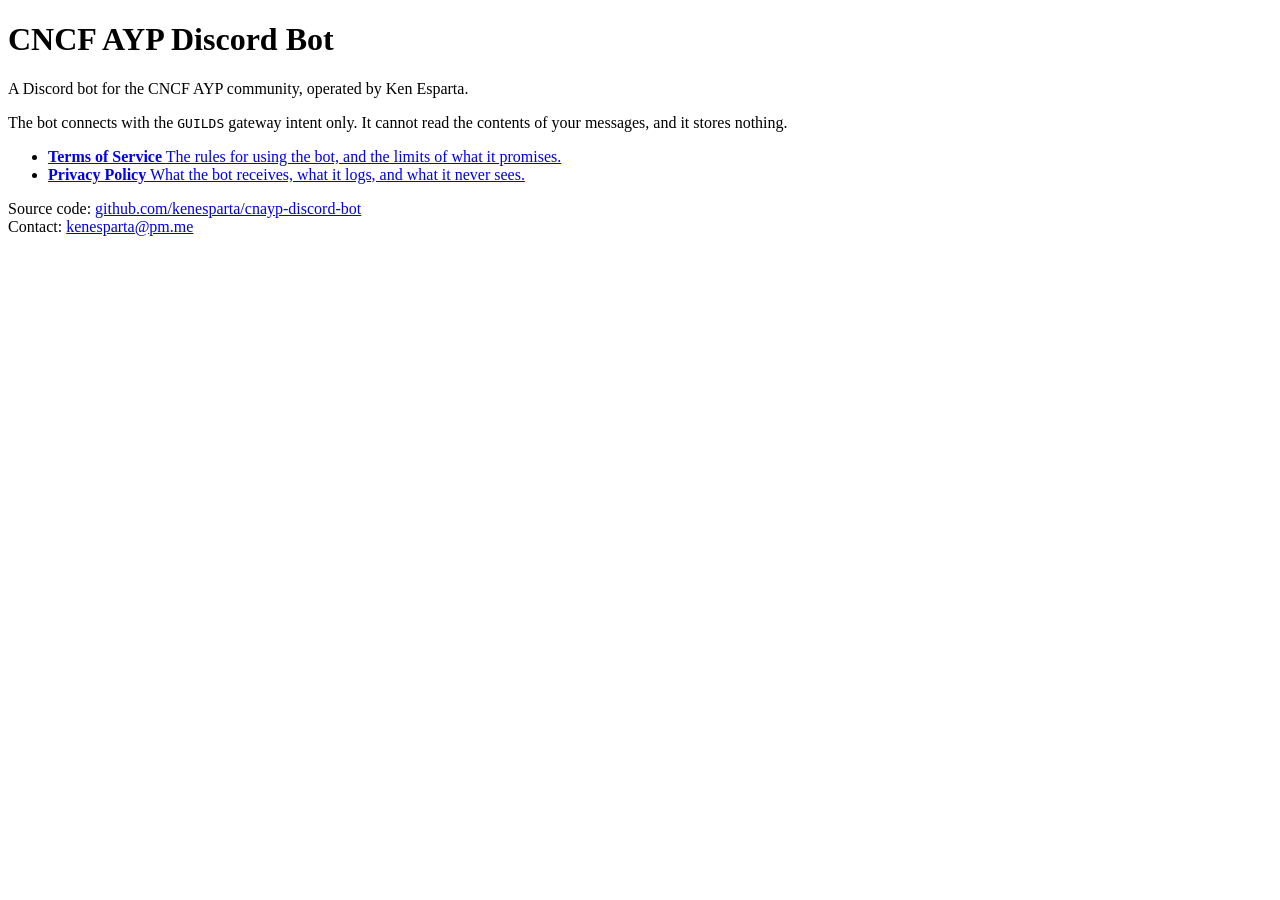
==== site/index.html @ 54b67166 "Publish the legal pages to cnayp-bot.kenesparta.dev Discord requires a Terms of Service and a Privac" ====
<!doctype html>
<html lang="en">
<head>
<meta charset="utf-8">
<meta name="viewport" content="width=device-width, initial-scale=1">
<title>CNCF AYP Discord Bot</title>
<meta name="description" content="Policies for the CNCF AYP Discord bot.">
<link rel="stylesheet" href="/style.css">
</head>
<body>
<main>
  <h1>CNCF AYP Discord Bot</h1>
  <p class="lede">A Discord bot for the CNCF AYP community, operated by Ken Esparta.</p>

  <div class="callout">
    <p>The bot connects with the <code>GUILDS</code> gateway intent only. It cannot read the contents
    of your messages, and it stores nothing.</p>
  </div>

  <ul class="cards">
    <li>
      <a href="/terms.html">
        <strong>Terms of Service</strong>
        <span>The rules for using the bot, and the limits of what it promises.</span>
      </a>
    </li>
    <li>
      <a href="/privacy.html">
        <strong>Privacy Policy</strong>
        <span>What the bot receives, what it logs, and what it never sees.</span>
      </a>
    </li>
  </ul>

  <footer>
    <p>Source code:
      <a href="https://github.com/kenesparta/cnayp-discord-bot">github.com/kenesparta/cnayp-discord-bot</a><br>
      Contact: <a href="mailto:kenesparta@pm.me">kenesparta@pm.me</a></p>
  </footer>
</main>
</body>
</html>
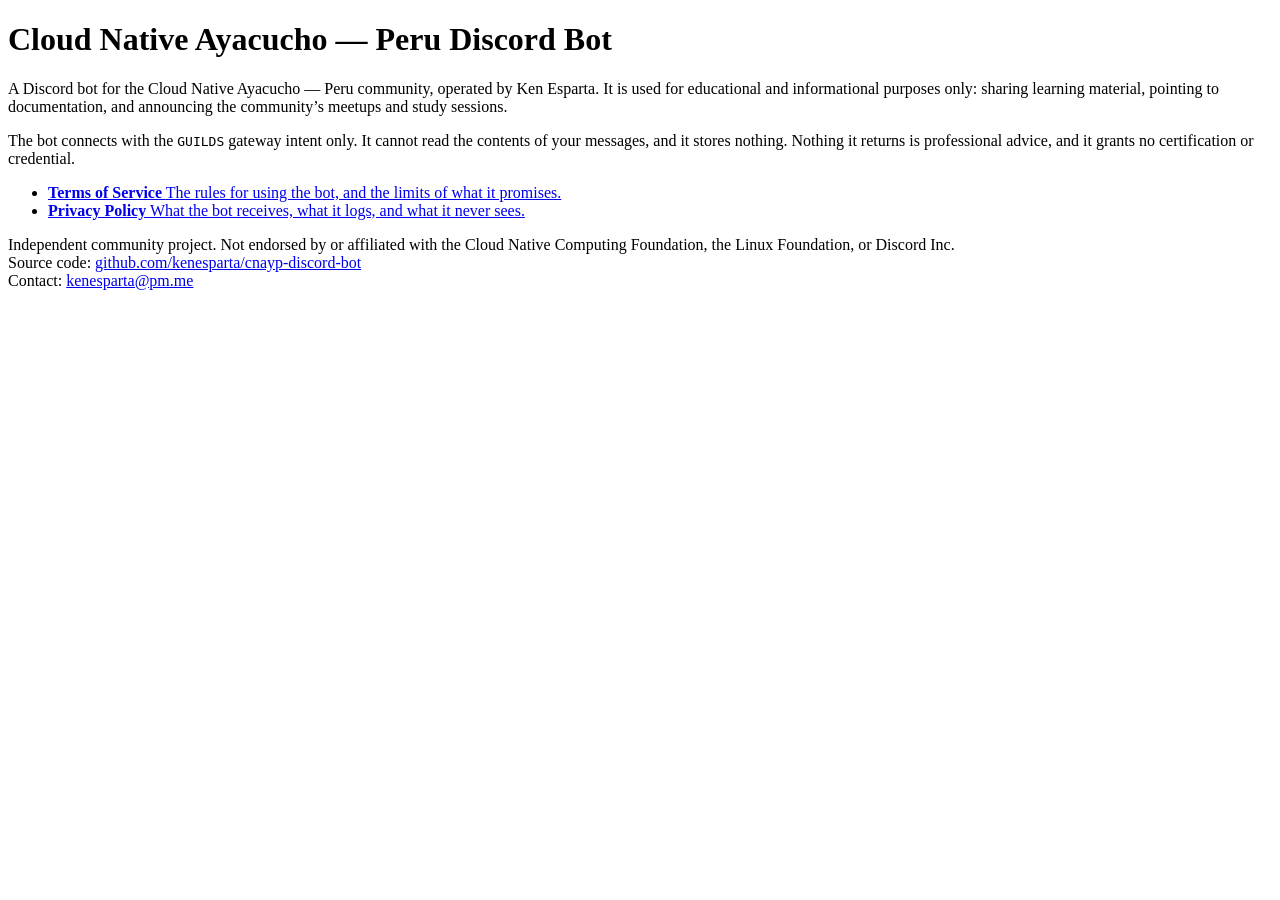
==== commit 180e2023: "Describe the bot as the Cloud Native Ayacucho — Peru learning tool The pages said "CNCF AYP" and des" ====
--- a/site/index.html
+++ b/site/index.html
@@ -3,18 +3,21 @@
 <head>
 <meta charset="utf-8">
 <meta name="viewport" content="width=device-width, initial-scale=1">
-<title>CNCF AYP Discord Bot</title>
-<meta name="description" content="Policies for the CNCF AYP Discord bot.">
+<title>Cloud Native Ayacucho — Peru Discord Bot</title>
+<meta name="description" content="Policies for the Cloud Native Ayacucho — Peru community Discord bot.">
 <link rel="stylesheet" href="/style.css">
 </head>
 <body>
 <main>
-  <h1>CNCF AYP Discord Bot</h1>
-  <p class="lede">A Discord bot for the CNCF AYP community, operated by Ken Esparta.</p>
+  <h1>Cloud Native Ayacucho — Peru Discord Bot</h1>
+  <p class="lede">A Discord bot for the Cloud Native Ayacucho &mdash; Peru community, operated by Ken
+  Esparta. It is used for educational and informational purposes only: sharing learning material,
+  pointing to documentation, and announcing the community&rsquo;s meetups and study sessions.</p>
 
   <div class="callout">
     <p>The bot connects with the <code>GUILDS</code> gateway intent only. It cannot read the contents
-    of your messages, and it stores nothing.</p>
+    of your messages, and it stores nothing. Nothing it returns is professional advice, and it grants
+    no certification or credential.</p>
   </div>
 
   <ul class="cards">
@@ -33,7 +36,9 @@
   </ul>
 
   <footer>
-    <p>Source code:
+    <p>Independent community project. Not endorsed by or affiliated with the Cloud Native Computing
+      Foundation, the Linux Foundation, or Discord Inc.<br>
+      Source code:
       <a href="https://github.com/kenesparta/cnayp-discord-bot">github.com/kenesparta/cnayp-discord-bot</a><br>
       Contact: <a href="mailto:kenesparta@pm.me">kenesparta@pm.me</a></p>
   </footer>
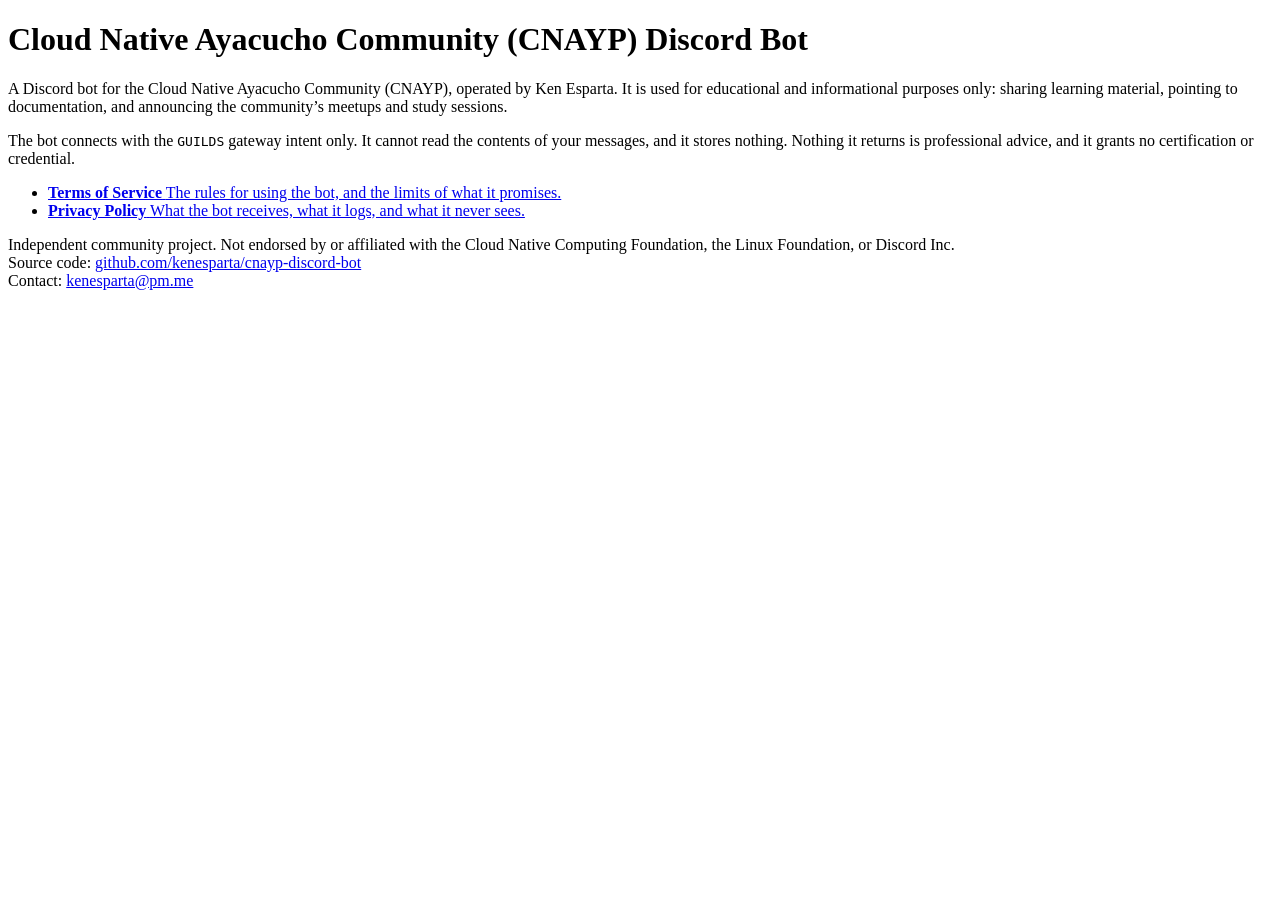
==== commit 3d3ce942: "Rename the community to Cloud Native Ayacucho Community (CNAYP) The Discord server is named "Cloud N" ====
--- a/site/index.html
+++ b/site/index.html
@@ -3,14 +3,14 @@
 <head>
 <meta charset="utf-8">
 <meta name="viewport" content="width=device-width, initial-scale=1">
-<title>Cloud Native Ayacucho — Peru Discord Bot</title>
-<meta name="description" content="Policies for the Cloud Native Ayacucho — Peru community Discord bot.">
+<title>Cloud Native Ayacucho Community (CNAYP) Discord Bot</title>
+<meta name="description" content="Policies for the Cloud Native Ayacucho Community (CNAYP) Discord bot.">
 <link rel="stylesheet" href="/style.css">
 </head>
 <body>
 <main>
-  <h1>Cloud Native Ayacucho — Peru Discord Bot</h1>
-  <p class="lede">A Discord bot for the Cloud Native Ayacucho &mdash; Peru community, operated by Ken
+  <h1>Cloud Native Ayacucho Community (CNAYP) Discord Bot</h1>
+  <p class="lede">A Discord bot for the Cloud Native Ayacucho Community (CNAYP), operated by Ken
   Esparta. It is used for educational and informational purposes only: sharing learning material,
   pointing to documentation, and announcing the community&rsquo;s meetups and study sessions.</p>
 
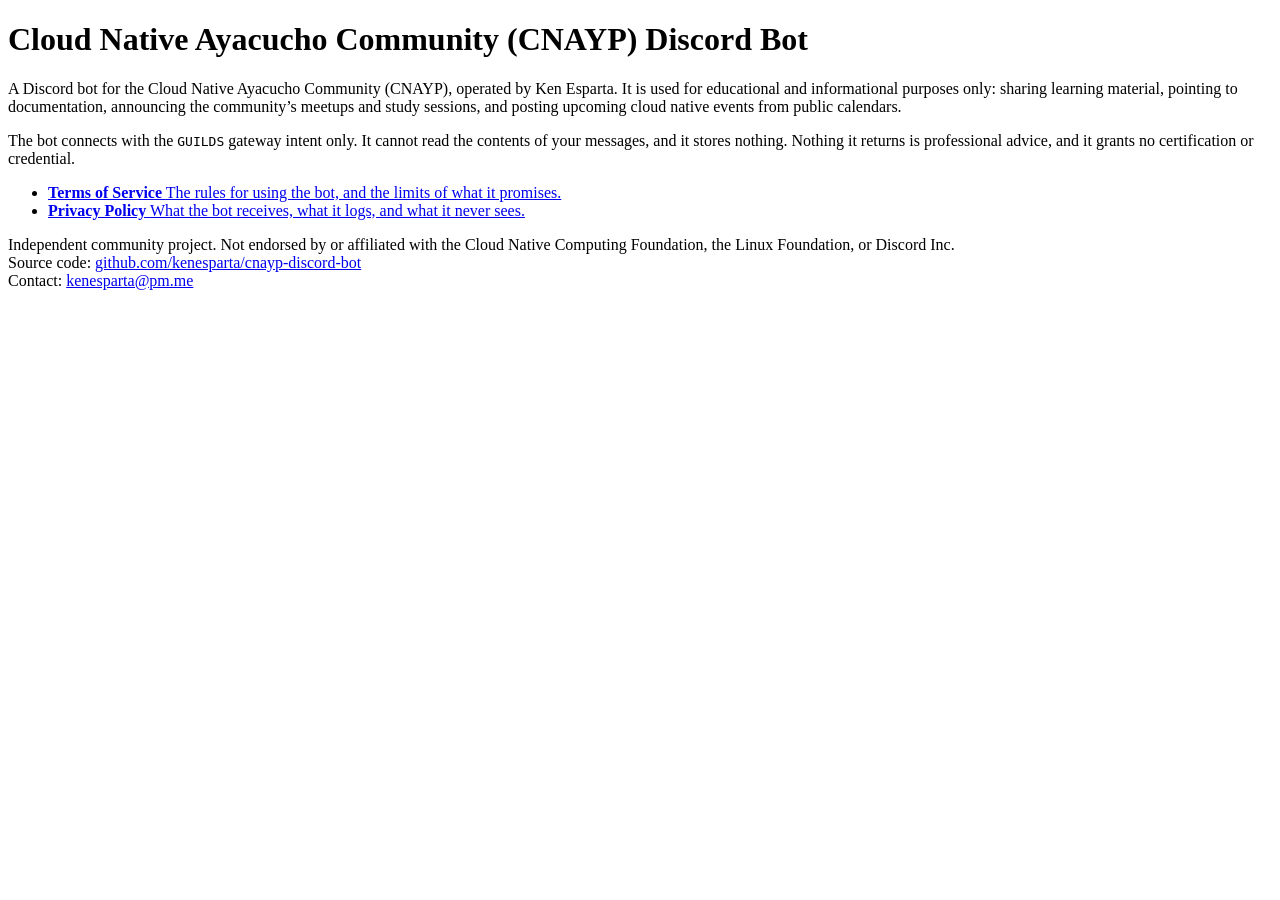
==== commit 14ebd7c4: "Say in the policy that the bot now acts on a timer Two facts changed and the documents had to follow" ====
--- a/site/index.html
+++ b/site/index.html
@@ -12,7 +12,8 @@
   <h1>Cloud Native Ayacucho Community (CNAYP) Discord Bot</h1>
   <p class="lede">A Discord bot for the Cloud Native Ayacucho Community (CNAYP), operated by Ken
   Esparta. It is used for educational and informational purposes only: sharing learning material,
-  pointing to documentation, and announcing the community&rsquo;s meetups and study sessions.</p>
+  pointing to documentation, announcing the community&rsquo;s meetups and study sessions, and posting
+  upcoming cloud native events from public calendars.</p>
 
   <div class="callout">
     <p>The bot connects with the <code>GUILDS</code> gateway intent only. It cannot read the contents
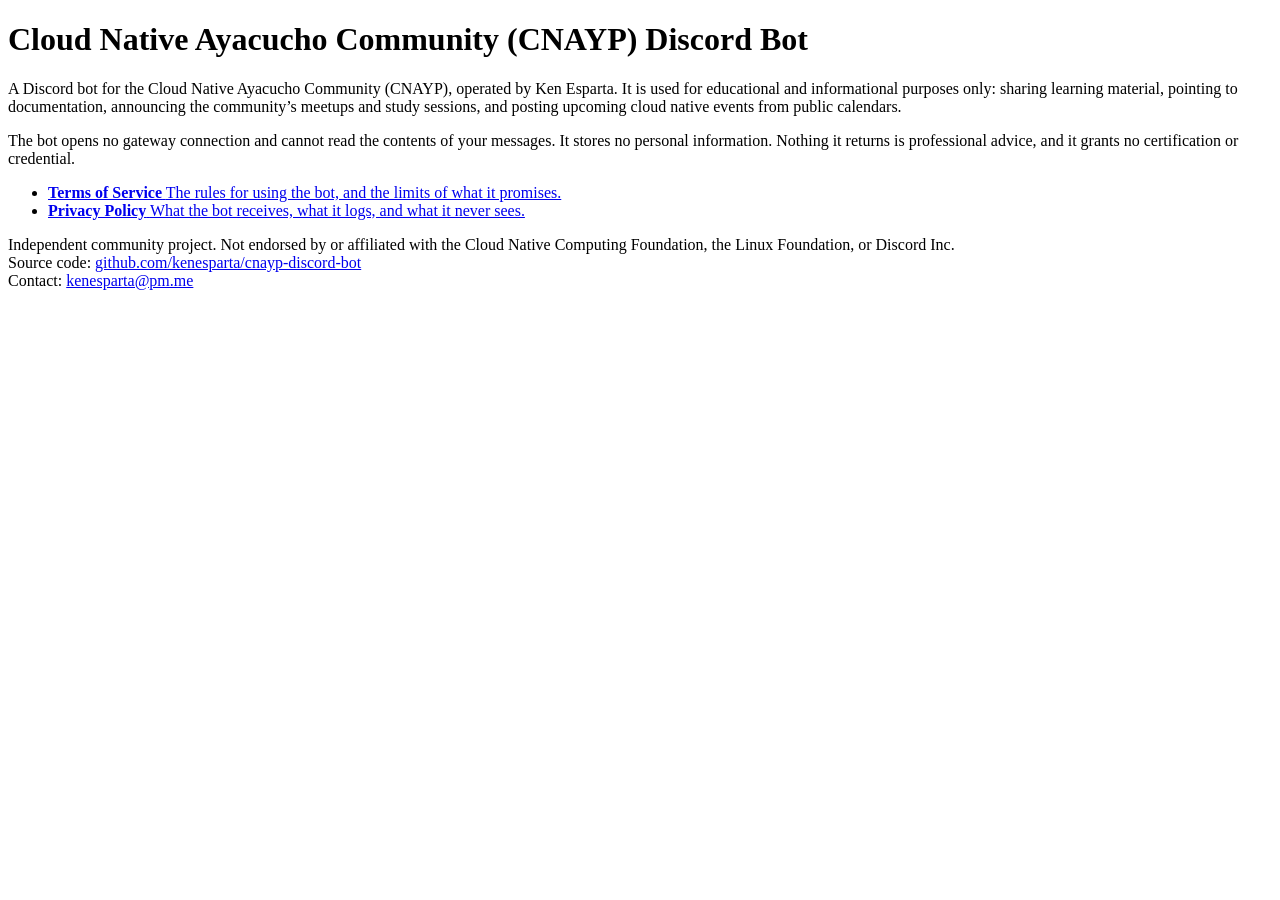
==== commit 97b6516c: "Run the bot on Lambda: an interactions endpoint and a scheduled announcer Nothing in Lambda holds a " ====
--- a/site/index.html
+++ b/site/index.html
@@ -16,8 +16,8 @@
   upcoming cloud native events from public calendars.</p>
 
   <div class="callout">
-    <p>The bot connects with the <code>GUILDS</code> gateway intent only. It cannot read the contents
-    of your messages, and it stores nothing. Nothing it returns is professional advice, and it grants
+    <p>The bot opens no gateway connection and cannot read the contents of your messages. It stores
+    no personal information. Nothing it returns is professional advice, and it grants
     no certification or credential.</p>
   </div>
 
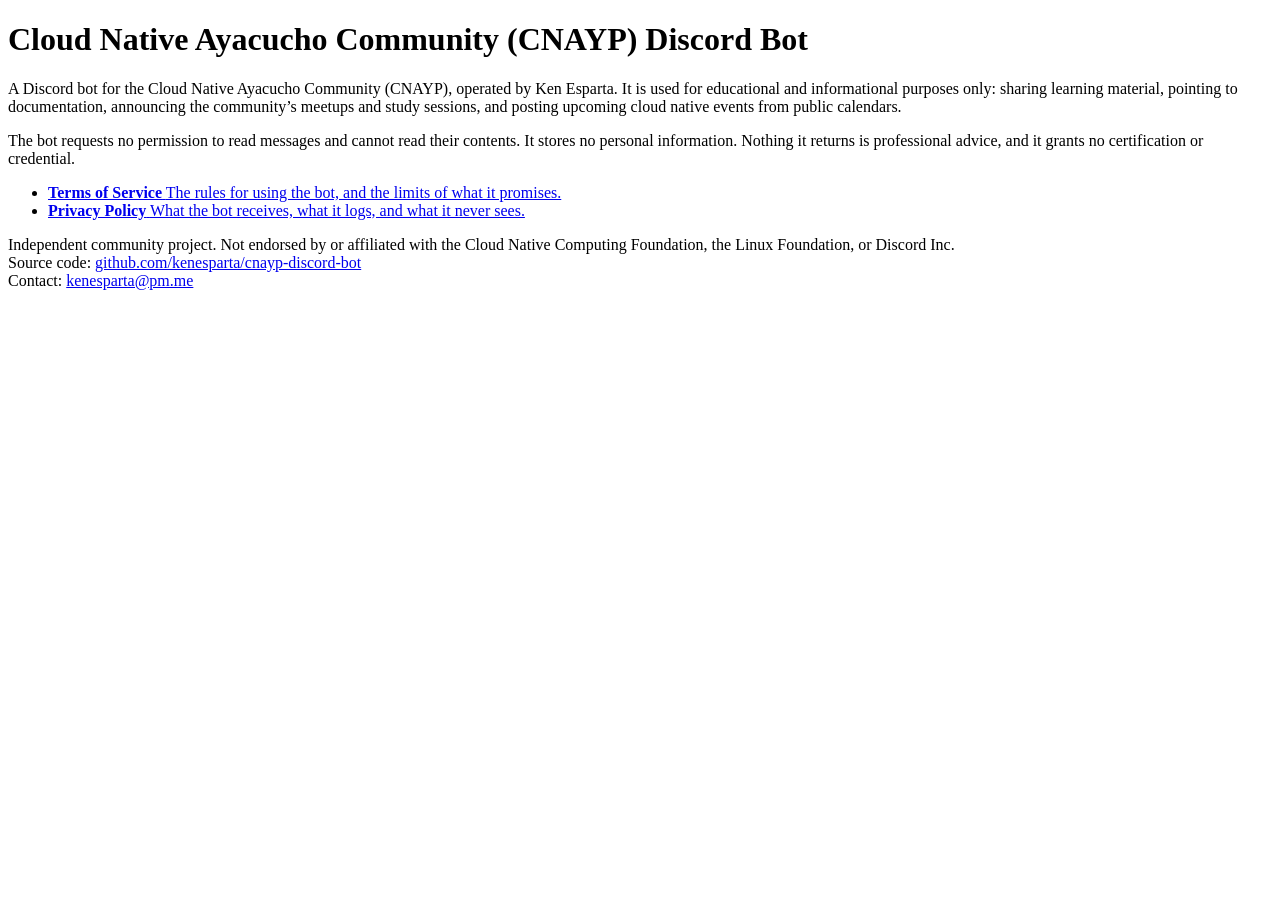
==== commit 5f838d4d: "Keep the terms and the landing page true for both bots Both said the bot "opens no gateway connectio" ====
--- a/site/index.html
+++ b/site/index.html
@@ -16,8 +16,8 @@
   upcoming cloud native events from public calendars.</p>
 
   <div class="callout">
-    <p>The bot opens no gateway connection and cannot read the contents of your messages. It stores
-    no personal information. Nothing it returns is professional advice, and it grants
+    <p>The bot requests no permission to read messages and cannot read their contents. It stores no
+    personal information. Nothing it returns is professional advice, and it grants
     no certification or credential.</p>
   </div>
 
